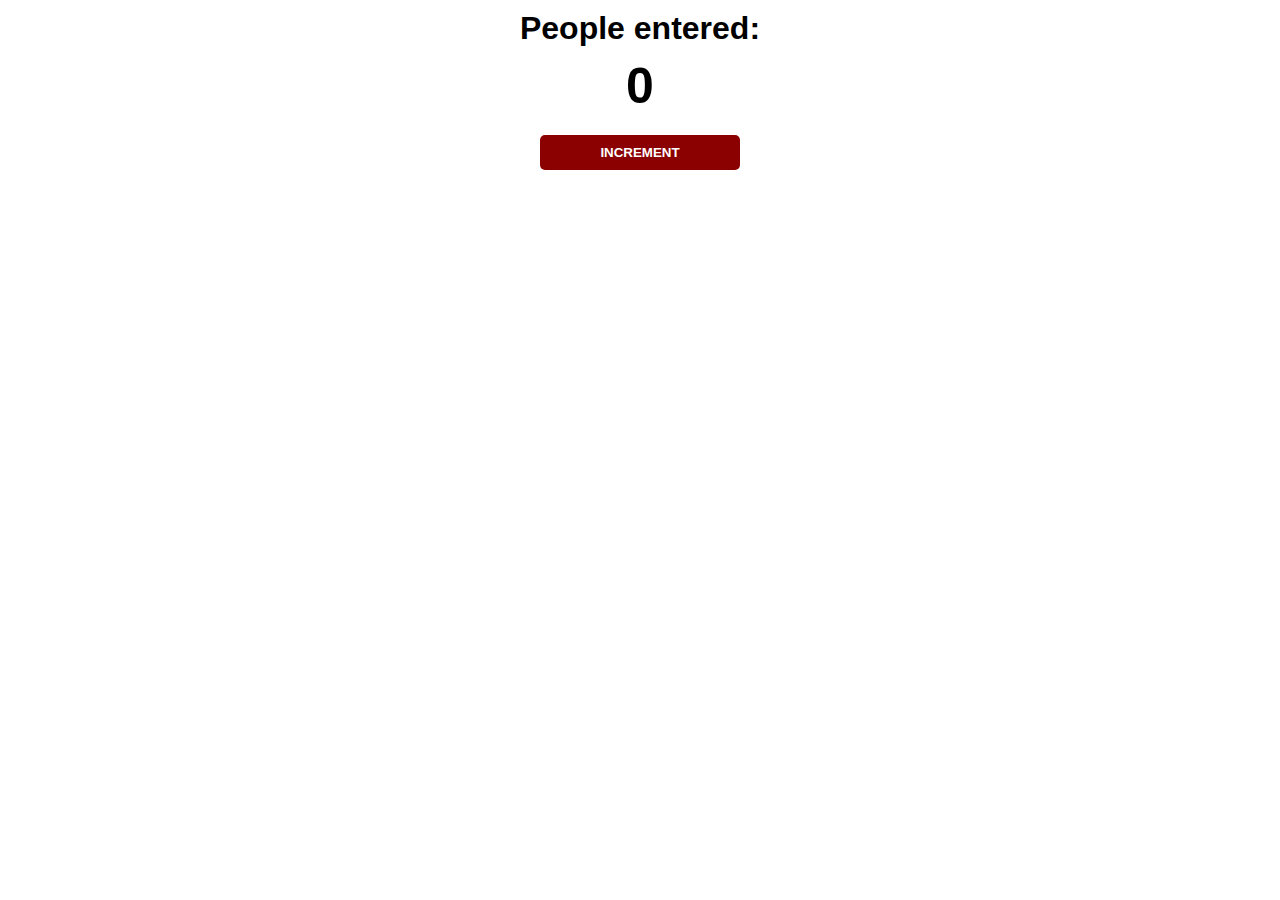
==== passanger counter app/project/index.html @ 3861c083 "next file" ====
<html>
    <head>
        <link rel="stylesheet" href="style.css">
    </head>
    <body>
        <h1>People entered:</h1>
        <h2 id="count-el">0</h2>
        <button id="increment-btn">INCREMENT</button>
        <script src="script.js"></script>
    </body>
</html>
---- passanger counter app/project/style.css ----
body {
    background-image: url("station.jpg");
    background-size: cover;
    font-family: -apple-system, BlinkMacSystemFont, 'Segoe UI', Roboto, Oxygen, Ubuntu, Cantarell, 'Open Sans', 'Helvetica Neue', sans-serif;
    font-weight: bold;
    text-align: center;
}

h1 {
    margin-top: 10px;
    margin-bottom: 10px;
}

h2 {
    font-size: 50px;
    margin-top: 0;
    margin-bottom: 20px;
}

button {
    border: none;
    padding-top: 10px;
    padding-bottom: 10px;
    color: white;
    font-weight: bold;
    width: 200px;
    margin-bottom: 5px;
    border-radius: 5px;
}

#increment-btn {
    background: darkred;
}

#save-btn {
    background: darkgreen;
}
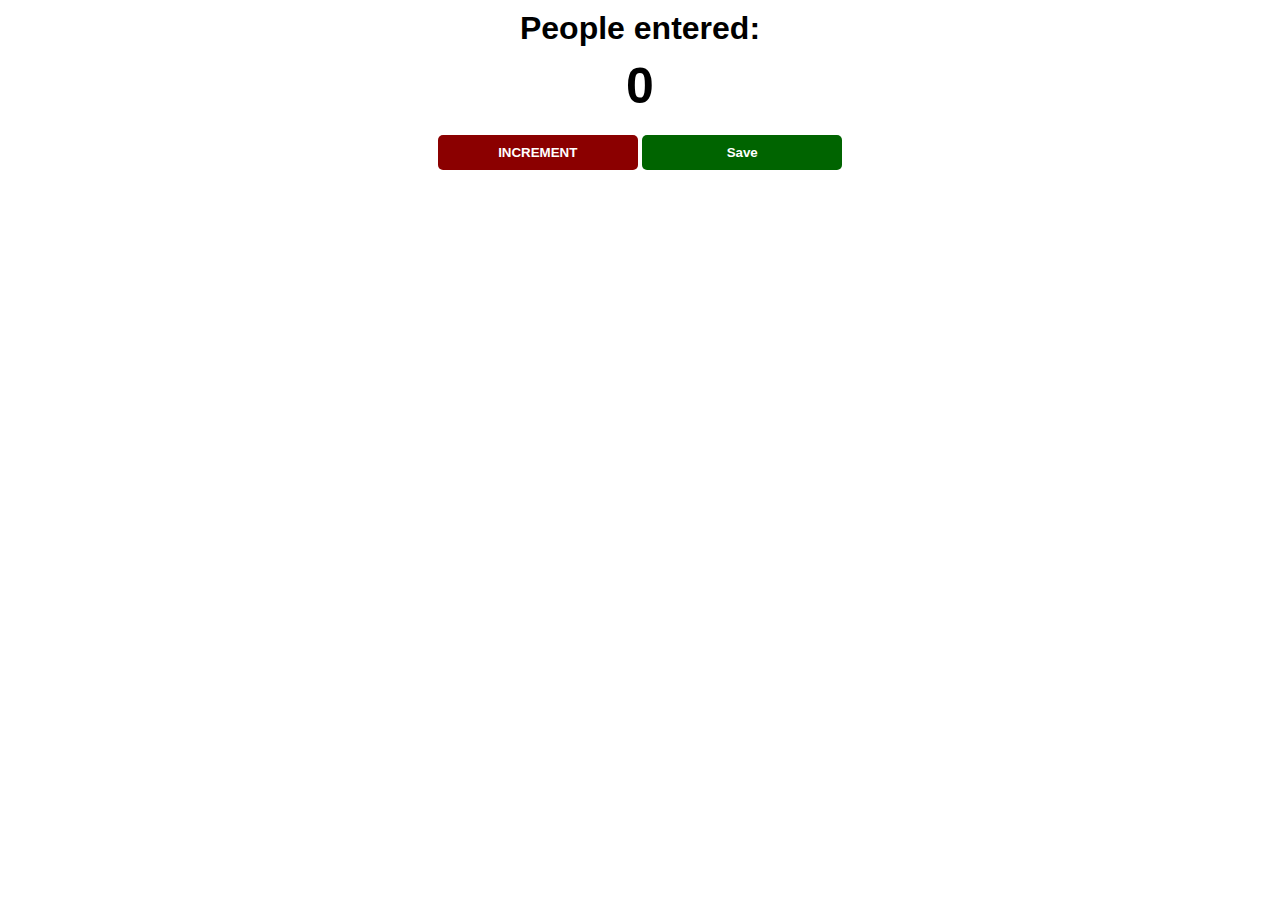
==== commit b2a73843: "add new logic" ====
--- a/passanger counter app/project/index.html
+++ b/passanger counter app/project/index.html
@@ -5,7 +5,8 @@
     <body>
         <h1>People entered:</h1>
         <h2 id="count-el">0</h2>
-        <button id="increment-btn">INCREMENT</button>
+        <button id="increment-btn" onclick="increment()">INCREMENT</button>
+        <button id="save-btn" onclick="save()">Save</button>
         <script src="script.js"></script>
     </body>
 </html>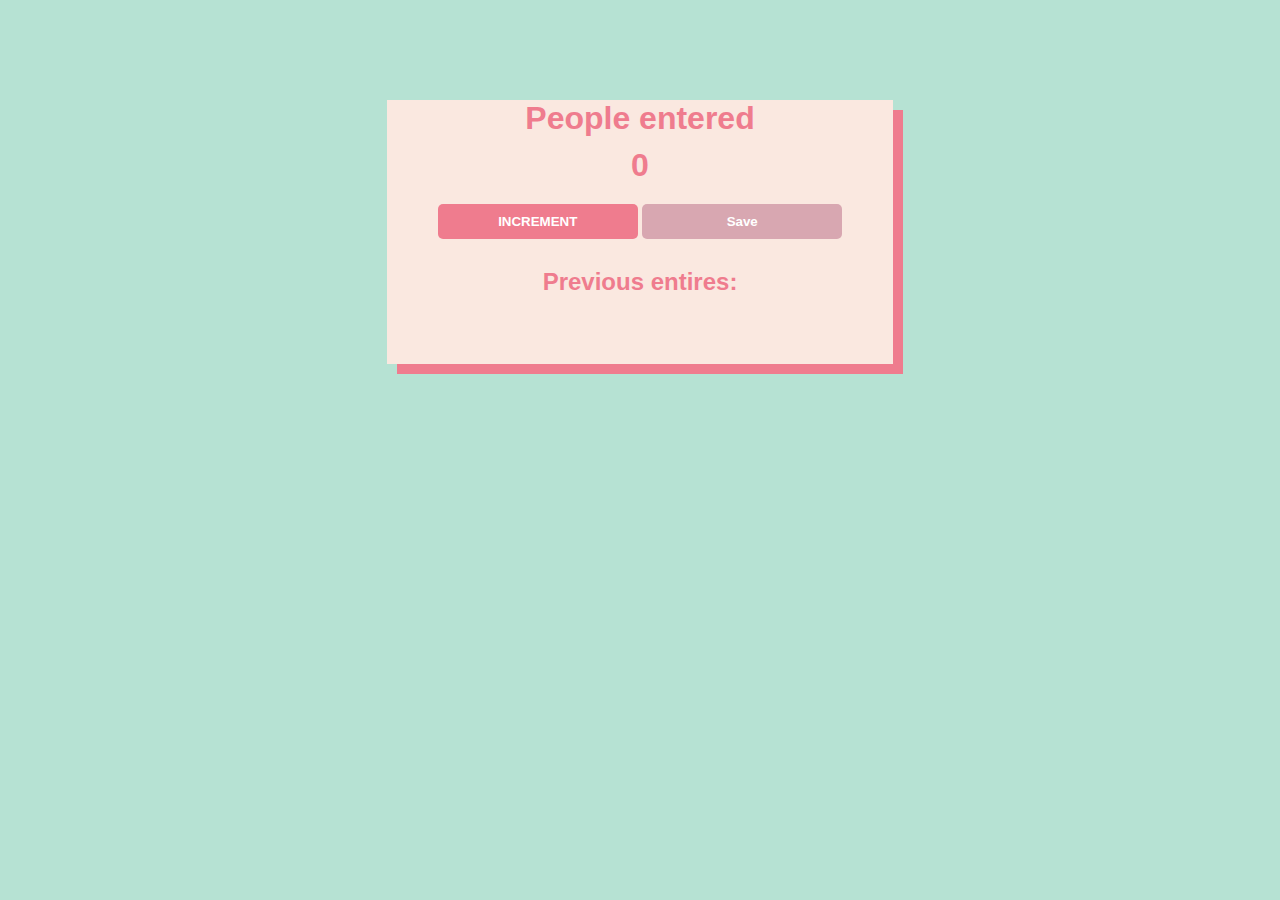
==== commit a17d6a1c: "alter" ====
--- a/passanger counter app/project/index.html
+++ b/passanger counter app/project/index.html
@@ -3,10 +3,14 @@
         <link rel="stylesheet" href="style.css">
     </head>
     <body>
-        <h1>People entered:</h1>
+        <div class="container">
+        <h1>People entered</h1>
         <h2 id="count-el">0</h2>
         <button id="increment-btn" onclick="increment()">INCREMENT</button>
         <button id="save-btn" onclick="save()">Save</button>
+        
+        <p id="save-el">Previous entires: </p>
+    </div>
         <script src="script.js"></script>
     </body>
 </html>--- a/passanger counter app/project/style.css
+++ b/passanger counter app/project/style.css
@@ -1,20 +1,34 @@
 body {
-    background-image: url("station.jpg");
+    background-color: #B6E2D3;
     background-size: cover;
     font-family: -apple-system, BlinkMacSystemFont, 'Segoe UI', Roboto, Oxygen, Ubuntu, Cantarell, 'Open Sans', 'Helvetica Neue', sans-serif;
     font-weight: bold;
     text-align: center;
+    margin-top: 100px;
+    color: EF7C8E;
+}
+.container{
+    max-width: 40%;
+    background-color: #FAE8E0;
+    margin: auto;
+    height: 264px;
+    
+    box-shadow: 10px 10px #EF7C8E;
 }
 
 h1 {
     margin-top: 10px;
     margin-bottom: 10px;
+    color: #EF7C8E;
+   
 }
 
 h2 {
     font-size: 50px;
     margin-top: 0;
     margin-bottom: 20px;
+    font-size: 2rem;
+    
 }
 
 button {
@@ -29,10 +43,14 @@
 }
 
 #increment-btn {
-    background: darkred;
+    background:#EF7C8E
+
+;
 }
 
 #save-btn {
-    background: darkgreen;
+    background: #D8A7B1;
 }
-
+p{
+    font-size: 1.5rem;
+}
